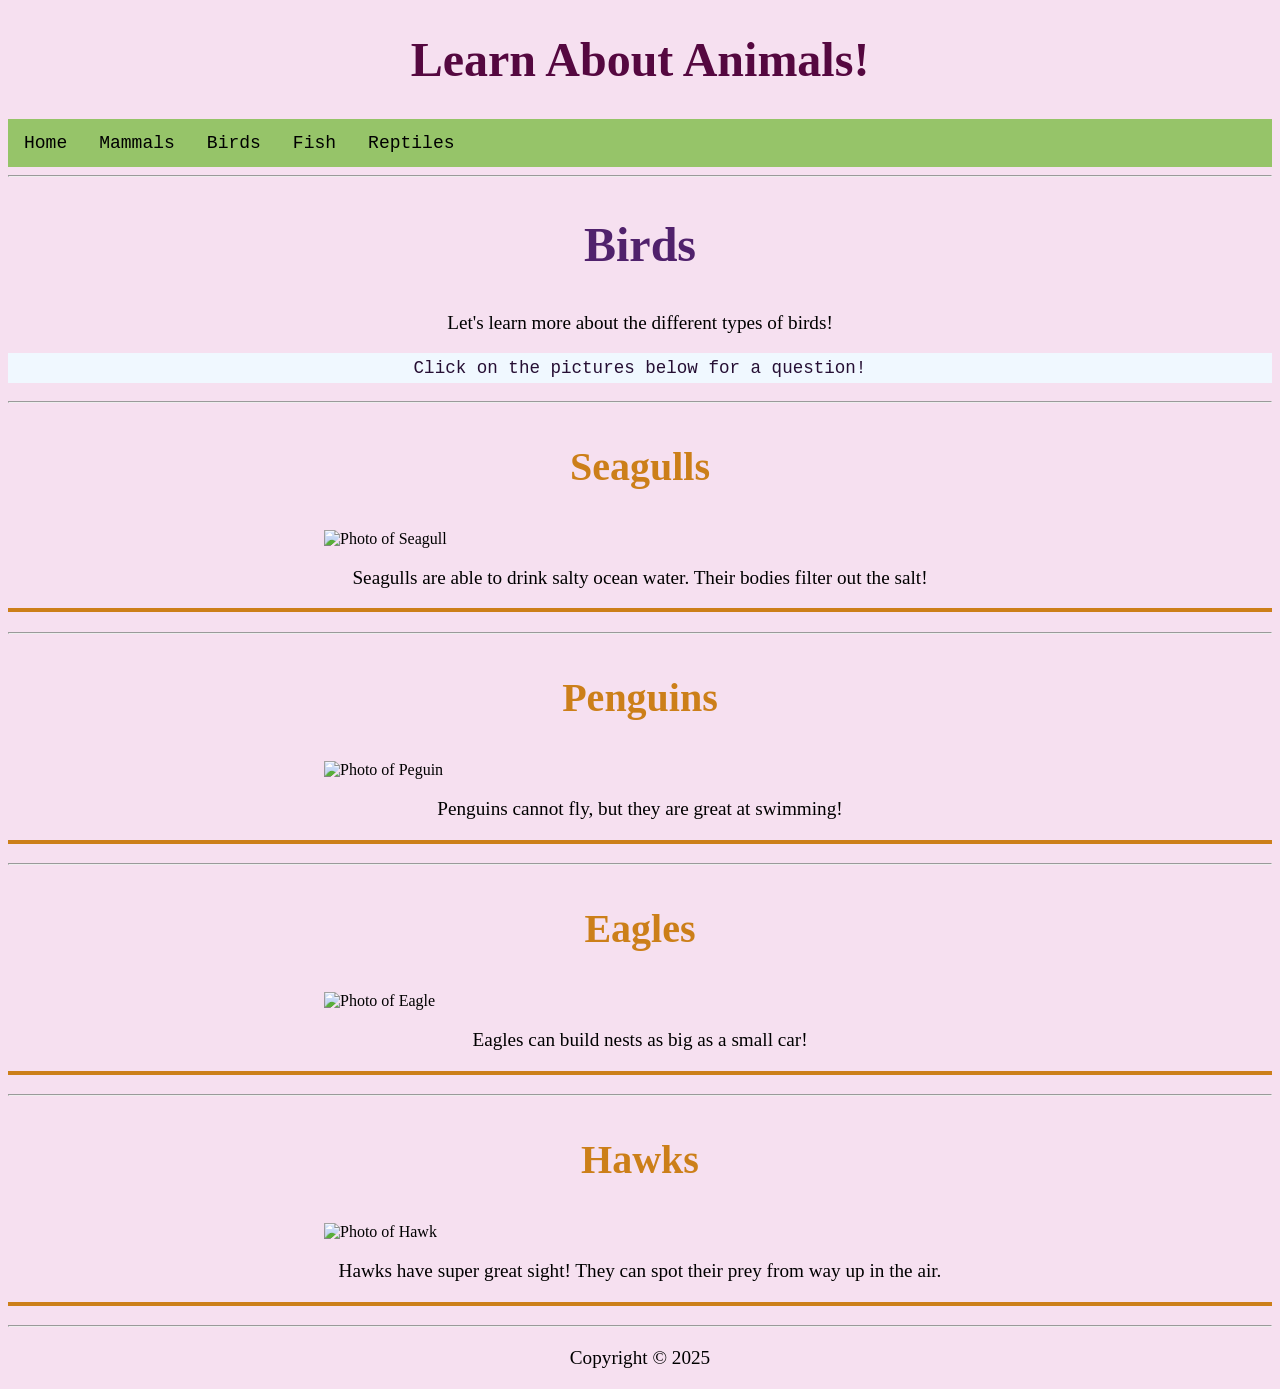
==== birds.html @ 9888fc43 "commit home and subpages for website" ====
<!DOCTYPE html>
<html lang="en">

    <head>
        <title>Learn About Animals!</title>
        
        <meta charset="utf-8">
        <meta name="viewport" content="width=device-width, initial-scale=1">
        <meta name="Author" content="Katherine Corbo">
        <meta name="description" content="Provides fun and engaging ways to learn more about the different types of animals.">
        <meta name="keywords" content="animals, mammals, reptiles, birds, fish">
    
        <link rel="stylesheet" type="text/css" href="style.css">
        <script src="script.js"></script>
    </head>

    <body>

        <header>
            <h1>Learn About Animals!</h1>  
        </header>

        <nav>
            <ul id="nav">
                <li><a href="index.html">Home</a></li>
                <li><a href="mammals.html">Mammals</a></li>
                <li><a href="birds.html">Birds</a></li>
                <li><a href="fish.html">Fish</a></li>
                <li><a href="reptiles.html">Reptiles</a></li>
            </ul>
        </nav>

        <section class="mainContent">
            <hr>
                <h2>Birds</h2>
                <p>Let's learn more about the different types of birds!</p>
                <p id="instructions">Click on the pictures below for a question!</p>
            <hr>

            <h3 id="birds">Seagulls</h3>
                <img class="center" src="https://plus.unsplash.com/premium_photo-1666257591782-a1facd821223?w=1000&auto=format&fit=crop&q=60&ixlib=rb-4.0.3&ixid=M3wxMjA3fDB8MHxzZWFyY2h8OXx8c2VhZ3VsbHN8ZW58MHx8MHx8fDA%3D" alt="Photo of Seagull" onclick="question('seagull')">
                <p>Seagulls are able to drink salty ocean water. Their bodies filter out the salt!</p>
                <p class="popUpBird" id="seagullQuestion"></p>
                <hr>
            <h3 id="birds">Penguins</h3>
                <img class="center" src="https://images.unsplash.com/photo-1462888210965-cdf193fb74de?w=1000&auto=format&fit=crop&q=60&ixlib=rb-4.0.3&ixid=M3wxMjA3fDB8MHxzZWFyY2h8Mnx8cGVuZ3VpbnxlbnwwfHwwfHx8MA%3D%3D" alt="Photo of Peguin" onclick="question('penguin')">
                <p>Penguins cannot fly, but they are great at swimming!</p>
                <p class="popUpBird" id="penguinQuestion"></p>                
                <hr>
            <h3 id="birds">Eagles</h3>
                <img class="center" src="https://images.unsplash.com/photo-1531884070720-875c7622d4c6?w=1000&auto=format&fit=crop&q=60&ixlib=rb-4.0.3&ixid=M3wxMjA3fDB8MHxzZWFyY2h8Mnx8ZWFnbGV8ZW58MHx8MHx8fDA%3D" alt="Photo of Eagle" onclick="question('eagle')">
                <p>Eagles can build nests as big as a small car!</p>
                <p class="popUpBird" id="eagleQuestion"></p>
                <hr>
            <h3 id="birds">Hawks</h3>
                <img class="center" src="https://images.unsplash.com/photo-1559403053-900e0c4abc8c?w=1000&auto=format&fit=crop&q=60&ixlib=rb-4.0.3&ixid=M3wxMjA3fDB8MHxzZWFyY2h8M3x8aGF3a3xlbnwwfHwwfHx8MA%3D%3D" alt="Photo of Hawk" onclick="question('hawk')">
                <p>Hawks have super great sight! They can spot their prey from way up in the air.</p>
                <p class="popUpBird" id="hawkQuestion"></p>                
                <hr>
        </section>

        <footer>
            <p> Copyright &copy; 2025</p>
        </footer>

    </body>
</html>
---- style.css ----
header {
	text-align: center;
	font-family: Papyrus;
	color: rgb(85, 8, 64);
	font-size: 1.5em;
}

body {
	background-color: rgb(246, 224, 240);
	font-family: Garamond;
}

p {
    text-align: center;
	font-size: 1.2em;
}

img {
	width: auto;
  	height: auto;
}

#nav {
	list-style-type: none;
	margin: 0;
	padding: 0;
	overflow: hidden;
	background-color: #96c469;
	font-size: 15px;
	font-family: Monospace;
}

a {
	color: black;
	background-color: #96c469;
	font-size: 1.2em;
	font-family: Monospace;
	display: block;
	margin: 0px;
	padding: 5px;
	text-align: center;
}

li {
	float: left;
}
  
li a {
	display: block;
	color: black;
	text-align: center;
	padding: 14px 16px;
	text-decoration: none;
}
  
li a:hover {
	background-color: #4b935f;
}

h2 {
    font-size: 3em;
    text-align: center;
	color: rgb(80, 33, 108);
}

h3 {
	color: rgb(0,0,128);
    font-size: 2.5em;
    text-align: center;
}

.center {
	display: block;
	margin-left: auto;
	margin-right: auto;
	width: 50%;
}

#mammals {
	color: rgb(167, 52, 52);
}

#birds {
	color: rgb(204, 127, 25);
}

#fish {
	color: rgb(46, 23, 132);
}

#reptiles {
	color: rgb(18, 112, 16);
}

.popUpMammal {
	background-color: rgb(167, 52, 52);
	color: white;
	font-family: Monospace;
	font-size: 1.5em;
	padding: 2px;
}

.popUpBird {
	background-color: rgb(204, 127, 25);
	color: white;
	font-family: Monospace;
	font-size: 1.5em;
	padding: 2px;
}

.popUpReptile {
	background-color: rgb(18, 112, 16);
	color: white;
	font-family: Monospace;
	font-size: 1.5em;
	padding: 2px;
}

.popUpFish {
	background-color: rgb(46, 23, 132);
	color: white;
	font-family: Monospace;
	font-size: 1.5em;
	padding: 2px;
}

#instructions {
	background-color: aliceblue;
	font-family: monospace;
	font-size: 1.35em;
	padding: 5px;
	color: rgb(38, 15, 52);
}
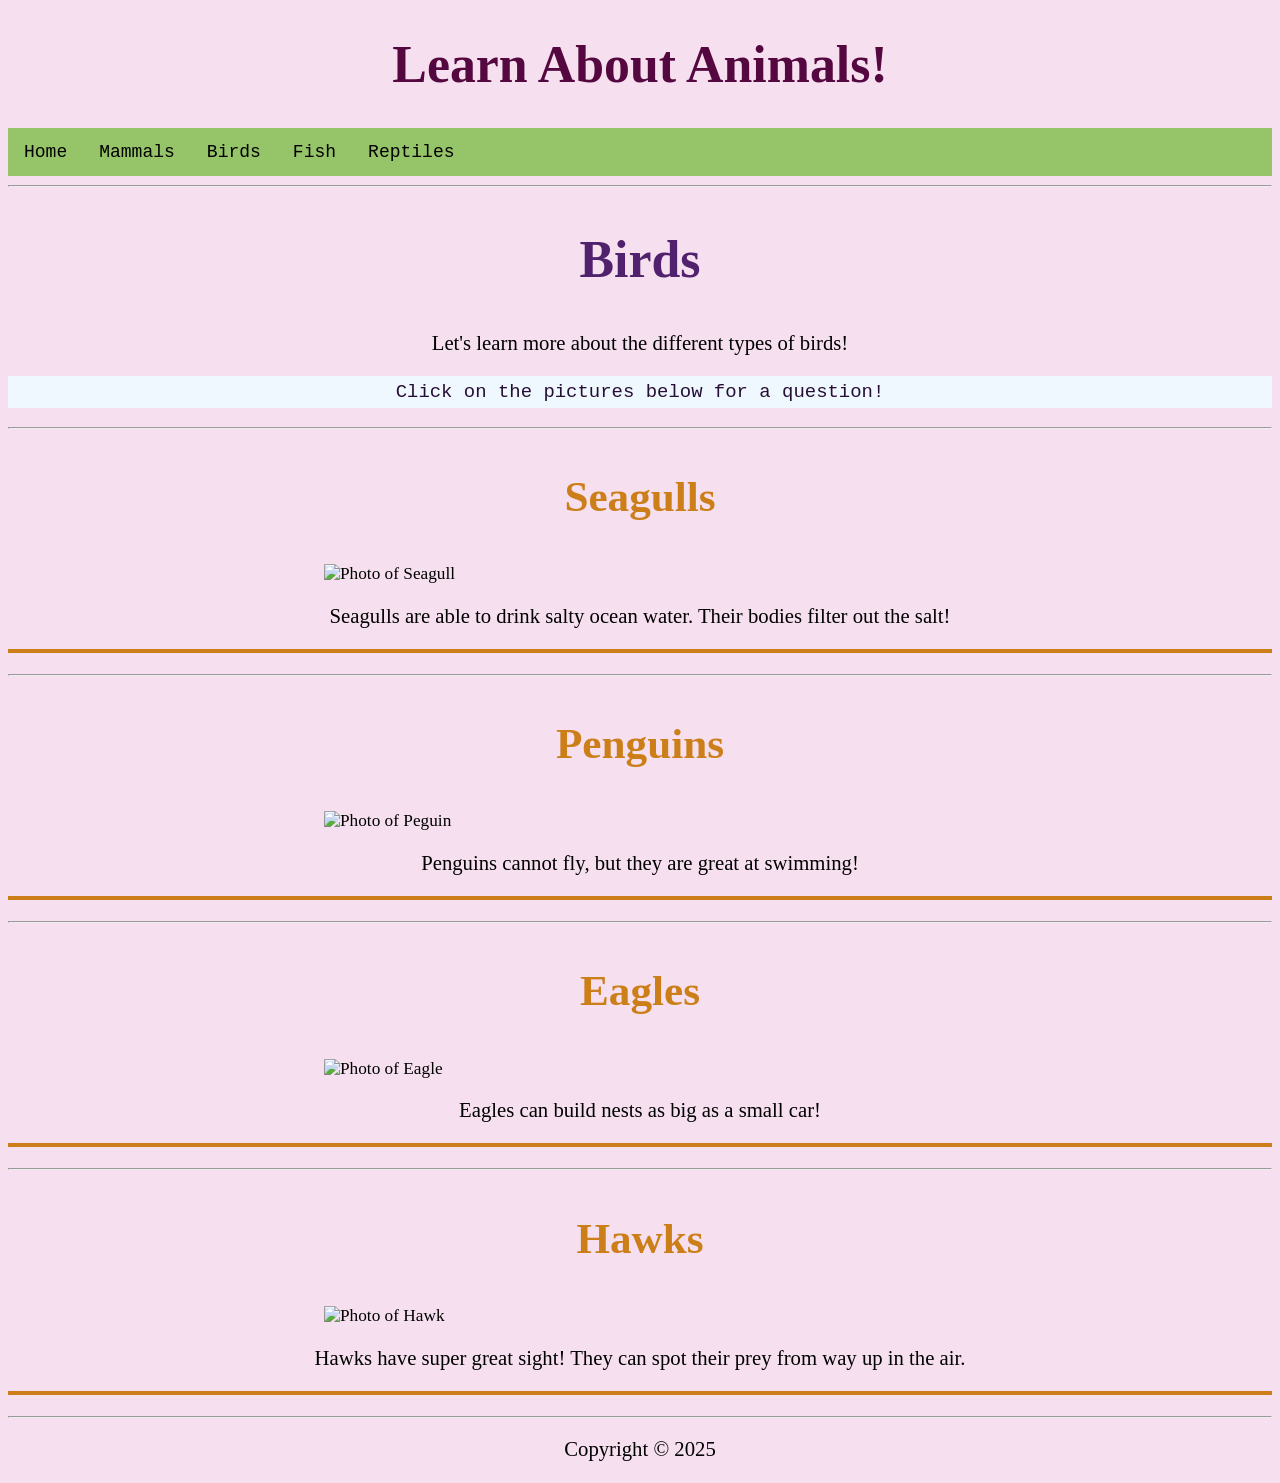
==== commit 0abc98c8: "update to CSS and subpages" ====
--- a/birds.html
+++ b/birds.html
@@ -37,22 +37,22 @@
                 <p id="instructions">Click on the pictures below for a question!</p>
             <hr>
 
-            <h3 id="birds">Seagulls</h3>
+            <h3 class="birds">Seagulls</h3>
                 <img class="center" src="https://plus.unsplash.com/premium_photo-1666257591782-a1facd821223?w=1000&auto=format&fit=crop&q=60&ixlib=rb-4.0.3&ixid=M3wxMjA3fDB8MHxzZWFyY2h8OXx8c2VhZ3VsbHN8ZW58MHx8MHx8fDA%3D" alt="Photo of Seagull" onclick="question('seagull')">
                 <p>Seagulls are able to drink salty ocean water. Their bodies filter out the salt!</p>
                 <p class="popUpBird" id="seagullQuestion"></p>
                 <hr>
-            <h3 id="birds">Penguins</h3>
+            <h3 class="birds">Penguins</h3>
                 <img class="center" src="https://images.unsplash.com/photo-1462888210965-cdf193fb74de?w=1000&auto=format&fit=crop&q=60&ixlib=rb-4.0.3&ixid=M3wxMjA3fDB8MHxzZWFyY2h8Mnx8cGVuZ3VpbnxlbnwwfHwwfHx8MA%3D%3D" alt="Photo of Peguin" onclick="question('penguin')">
                 <p>Penguins cannot fly, but they are great at swimming!</p>
                 <p class="popUpBird" id="penguinQuestion"></p>                
                 <hr>
-            <h3 id="birds">Eagles</h3>
+            <h3 class="birds">Eagles</h3>
                 <img class="center" src="https://images.unsplash.com/photo-1531884070720-875c7622d4c6?w=1000&auto=format&fit=crop&q=60&ixlib=rb-4.0.3&ixid=M3wxMjA3fDB8MHxzZWFyY2h8Mnx8ZWFnbGV8ZW58MHx8MHx8fDA%3D" alt="Photo of Eagle" onclick="question('eagle')">
                 <p>Eagles can build nests as big as a small car!</p>
                 <p class="popUpBird" id="eagleQuestion"></p>
                 <hr>
-            <h3 id="birds">Hawks</h3>
+            <h3 class="birds">Hawks</h3>
                 <img class="center" src="https://images.unsplash.com/photo-1559403053-900e0c4abc8c?w=1000&auto=format&fit=crop&q=60&ixlib=rb-4.0.3&ixid=M3wxMjA3fDB8MHxzZWFyY2h8M3x8aGF3a3xlbnwwfHwwfHx8MA%3D%3D" alt="Photo of Hawk" onclick="question('hawk')">
                 <p>Hawks have super great sight! They can spot their prey from way up in the air.</p>
                 <p class="popUpBird" id="hawkQuestion"></p>                
--- a/style.css
+++ b/style.css
@@ -8,6 +8,7 @@
 body {
 	background-color: rgb(246, 224, 240);
 	font-family: Garamond;
+	font-size: 1.08em;
 }
 
 p {
@@ -76,19 +77,19 @@
 	width: 50%;
 }
 
-#mammals {
+.mammals {
 	color: rgb(167, 52, 52);
 }
 
-#birds {
+.birds {
 	color: rgb(204, 127, 25);
 }
 
-#fish {
+.fish {
 	color: rgb(46, 23, 132);
 }
 
-#reptiles {
+.reptiles {
 	color: rgb(18, 112, 16);
 }
 
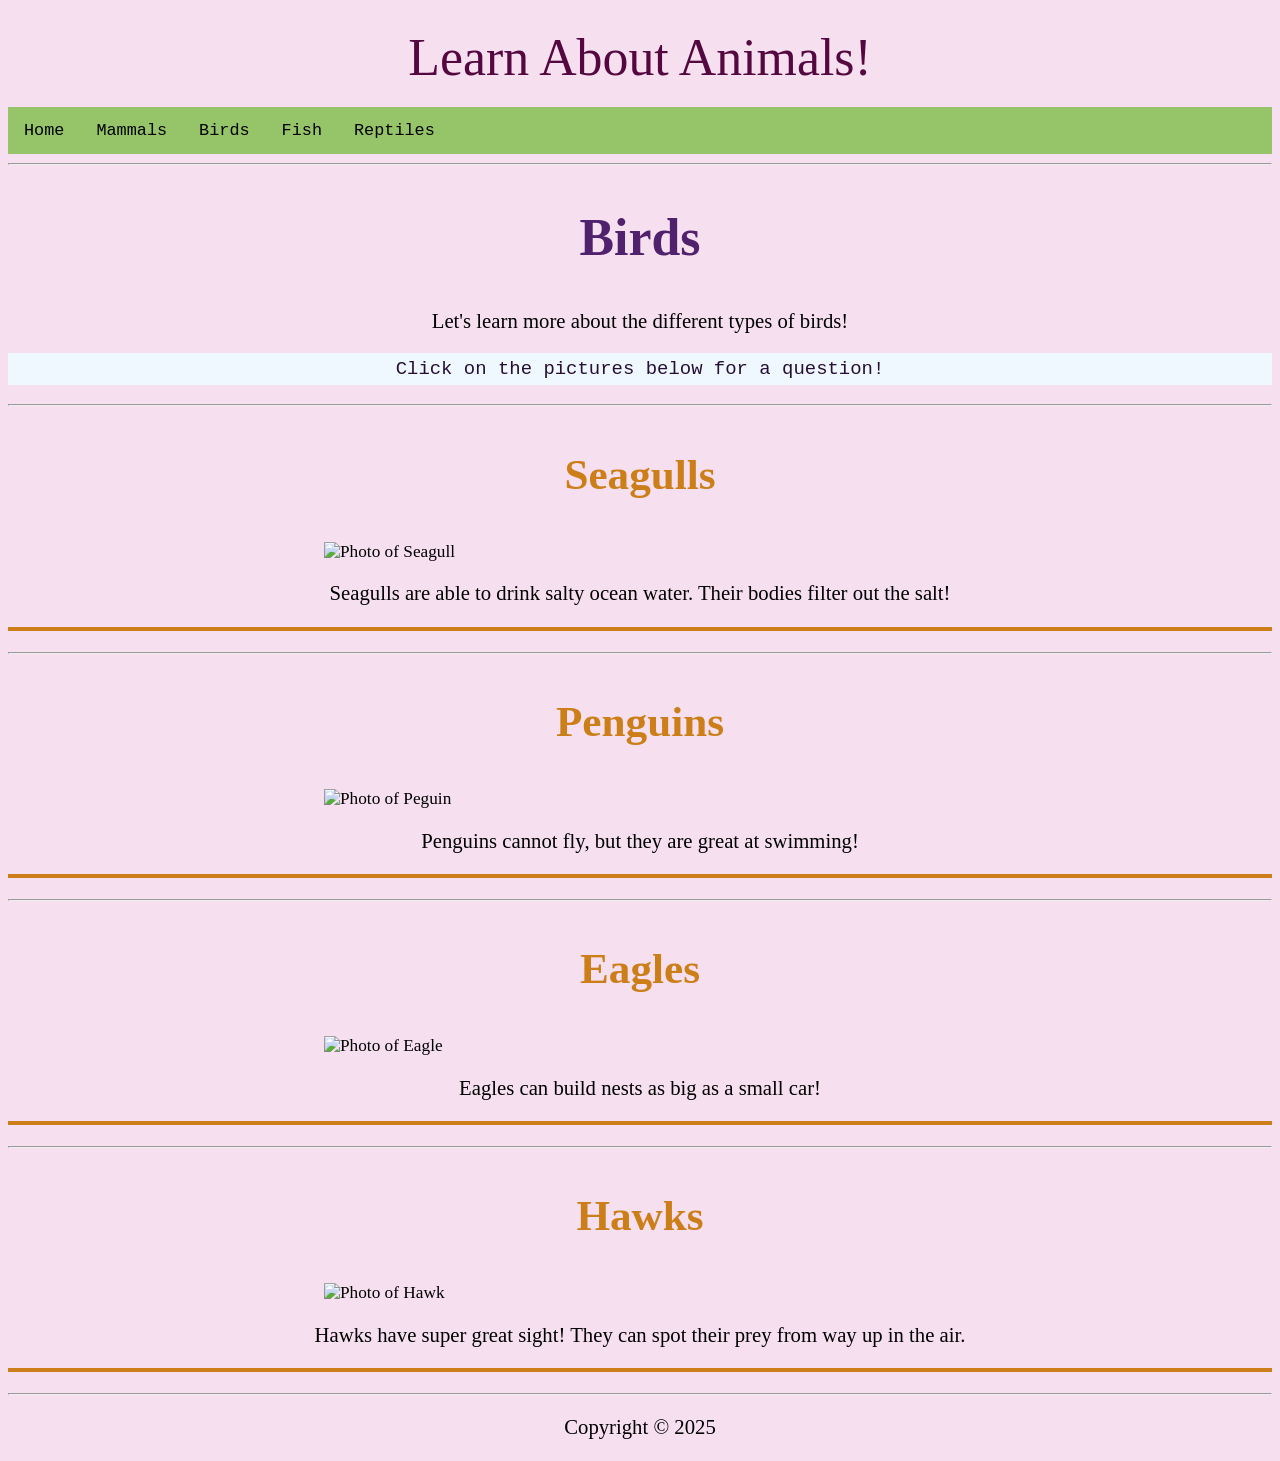
==== commit cf161d4e: "update to CSS and subpages" ====
--- a/birds.html
+++ b/birds.html
@@ -17,7 +17,7 @@
     <body>
 
         <header>
-            <h1>Learn About Animals!</h1>  
+            <a id="topHeading" href="index.html" style="text-decoration:none">Learn About Animals!</a>  
         </header>
 
         <nav>
--- a/style.css
+++ b/style.css
@@ -1,8 +1,13 @@
-header {
+#topHeading {
 	text-align: center;
 	font-family: Papyrus;
 	color: rgb(85, 8, 64);
-	font-size: 1.5em;
+	font-size: 3em;
+	background-color: none;
+	padding: 25px;
+	display: block;
+	margin: 0px;
+	padding: 20px;
 }
 
 body {
@@ -27,11 +32,11 @@
 	padding: 0;
 	overflow: hidden;
 	background-color: #96c469;
-	font-size: 15px;
+	font-size: 1.2em;
 	font-family: Monospace;
 }
 
-a {
+.outsideSources {
 	color: black;
 	background-color: #96c469;
 	font-size: 1.2em;
